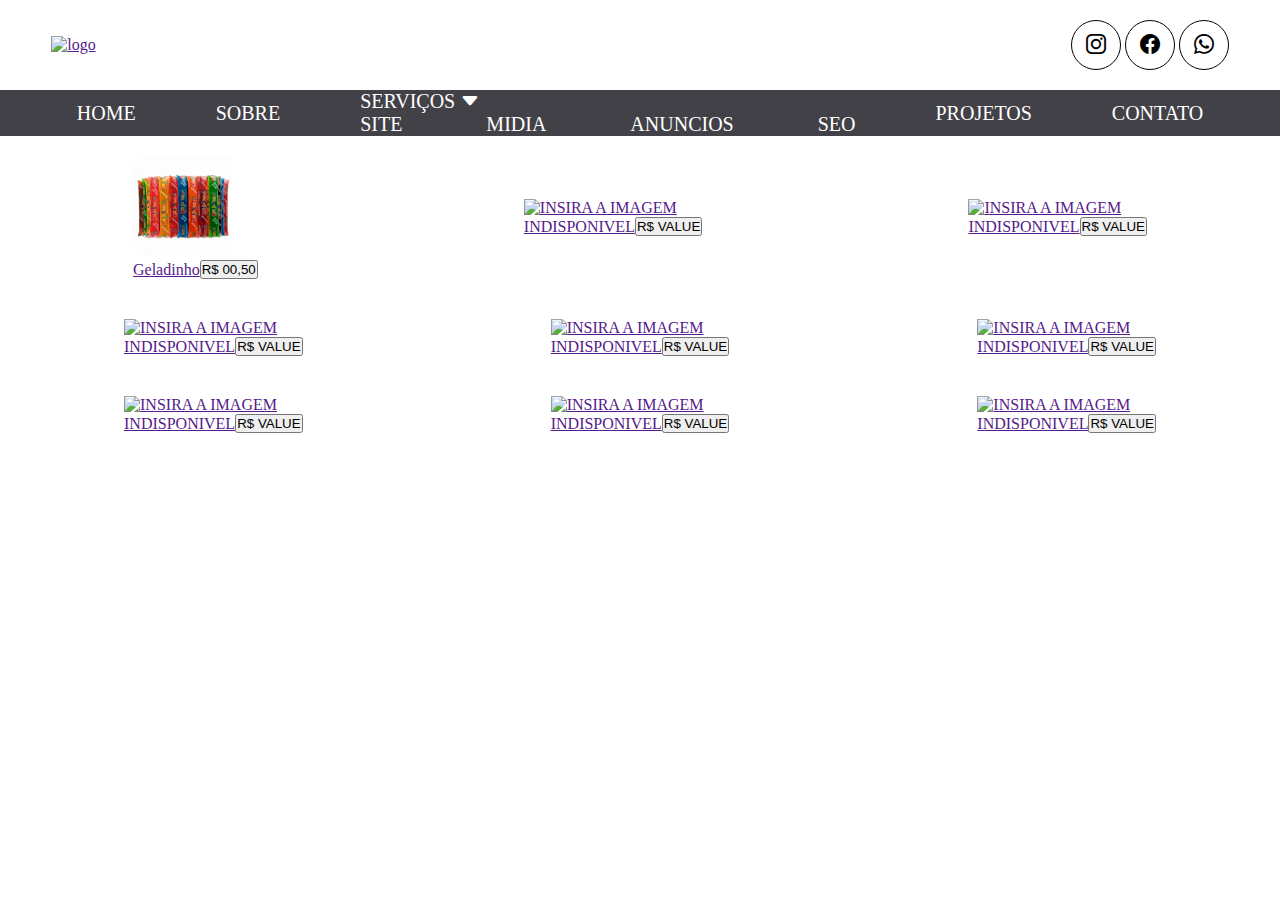
==== index.html @ e6084234 "Update index.html" ====
<!DOCTYPE html>
<html lang="pt-br">
<head>
    <title></title>
 <meta charset="utf-8">

<link rel="stylesheet" type="text/css" href="estilo.css" media="screen" />
<link rel="stylesheet" href="https://cdn.jsdelivr.net/npm/bootstrap-icons@1.11.3/font/bootstrap-icons.min.css">

</head>

<body>

    <header>        
            <section class="top-header">
                <div class="interface">
            <div class="logotipo"><a href=""><img src="" alt="logo"></a></div>
            <div class="btn-social">
                <a href=""><button><i class="bi bi-instagram"></i></button></a>
                <a href=""></a><button><i class="bi bi-facebook"></i></button></a>
                <a href=""></a><button><i class="bi bi-whatsapp"></i></button></a>
            </div>
        </div>
        </section>
        <section class="bottom-header">
            <div class="interface">
                <nav>
                    <ul>
                        <li><a href="#">HOME</a></li>
                        <li><a href="#">SOBRE</a></li>
                        <li class="drop-hover"><a href="#">SERVIÇOS <i class="bi bi-caret-down-fill"></i></a>
                            <div class="drop">
                            <a href="#">SITE</a>
                            <a href="#">MIDIA</a>
                            <a href="#">ANUNCIOS</a>
                            <a href="#">SEO</a>
                        </div>
                        </li>
                        <li><a href="#">PROJETOS</a></li>
                        <li><a href="#">CONTATO</a></li>
                    </ul>
                </nav>
            </div>
        </section>
        
    </header>

    <div class="container">
    <section class="partition">
        <ul><li>
            <div class="product"><a href=""><figure><img src="geladinho.png" alt="INSIRA A IMAGEM"><figcaption>Geladinho<p><button>R$ 00,50</button></p></figcaption></figure></a></div>
        </li>
        <li>
            <div class="product"><a href=""><figure><img src="" alt="INSIRA A IMAGEM"><figcaption>INDISPONIVEL<p><button>R$ VALUE</button></p></figcaption></figure></a></div>
        </li>
        <li>
            <div class="product"><a href=""><figure><img src="" alt="INSIRA A IMAGEM"><figcaption>INDISPONIVEL<p><button>R$ VALUE</button></p></figcaption></figure></a></div>
        </li>
    </ul>
    </section>
    <section class="partition1">
        <ul><li>
            <div class="product"><a href=""><figure><img src="" alt="INSIRA A IMAGEM"><figcaption>INDISPONIVEL<p><button>R$ VALUE</button></p></figcaption></figure></a></div>
        </li>
        <li>
            <div class="product"><a href=""><figure><img src="" alt="INSIRA A IMAGEM"><figcaption>INDISPONIVEL<p><button>R$ VALUE</button></p></figcaption></figure></a></div>
        </li>
        <li>
            <div class="produc"><a href=""><figure><img src="" alt="INSIRA A IMAGEM"><figcaption>INDISPONIVEL<p><button>R$ VALUE</button></p></figcaption></figure></a></div>
        </li>
    </ul>
    </section>
    <section class="partition2">
        <ul><li>
            <div class="product"><a href=""><figure><img src="" alt="INSIRA A IMAGEM"><figcaption>INDISPONIVEL<p><button>R$ VALUE</button></p></figcaption></figure></a></div>
        </li>
        <li>
            <div class="product"><a href=""><figure><img src="" alt="INSIRA A IMAGEM"><figcaption>INDISPONIVEL<p><button>R$ VALUE</button></p></figcaption></figure></a></div>
        </li>
        <li>
            <div class="product"><a href=""><figure><img src="" alt="INSIRA A IMAGEM"><figcaption>INDISPONIVEL<p><button>R$ VALUE</button></p></figcaption></figure></a></div>
        </li>
    </ul>
    </section>

</div>

<footer>



</footer>

</body>

</html>
---- estilo.css ----
*{
    margin: 0;
    padding: 0;
    box-sizing: border-box;
}

header{
    max-width: 100%;
    background-color: #424147;
}

.top-header{
    background-color: white;
    padding: 20px 4%;
}

.top-header .logotipo img{
    max-width: 240px;
}

.top-header > .interface{
    display: flex;
    align-items: center;
    justify-content: space-between;
}

.top-header .btn-social button{
    width: 50px;
    height: 50px;
    font-size: 20px;
    border-radius: 50%;
    background-color: transparent;
    border: 1px solid black;
    cursor: pointer;
}

.bottom-header nav ul{
    display: flex;
    align-items: center;
    justify-content: center;
    list-style-type: none;
}

.bottom-header nav ul li a{
    color: #fff;
    padding: 20px 40px;
    text-decoration: none;
    font-size: 20px;
}

.bottom-header nav ul li a:hover{
background-color: #ed6886;
color: #424147;
box-shadow: inset 0 0 #0000008a;
}

.partition ul{
    justify-content: space-around;
    display: flex;
    align-items: center;
    list-style-type: none;
}

.partition ul li{
    padding: 20px 20px;
}

.partition1 ul{
    justify-content: space-around;
    display: flex;
    align-items: center;
    list-style-type: none;
}

.partition1 ul li{
    padding: 20px 20px;
}

.partition2 ul{
    justify-content: space-around;
    display: flex;
    align-items: center;
    list-style-type: none;
}

.partition2 ul li{
    padding: 20px 20px;
}

.container img{
    height: 100px;
}

.container figcaption{
    display: flex;
    justify-content: center;
    align-items: center;
}
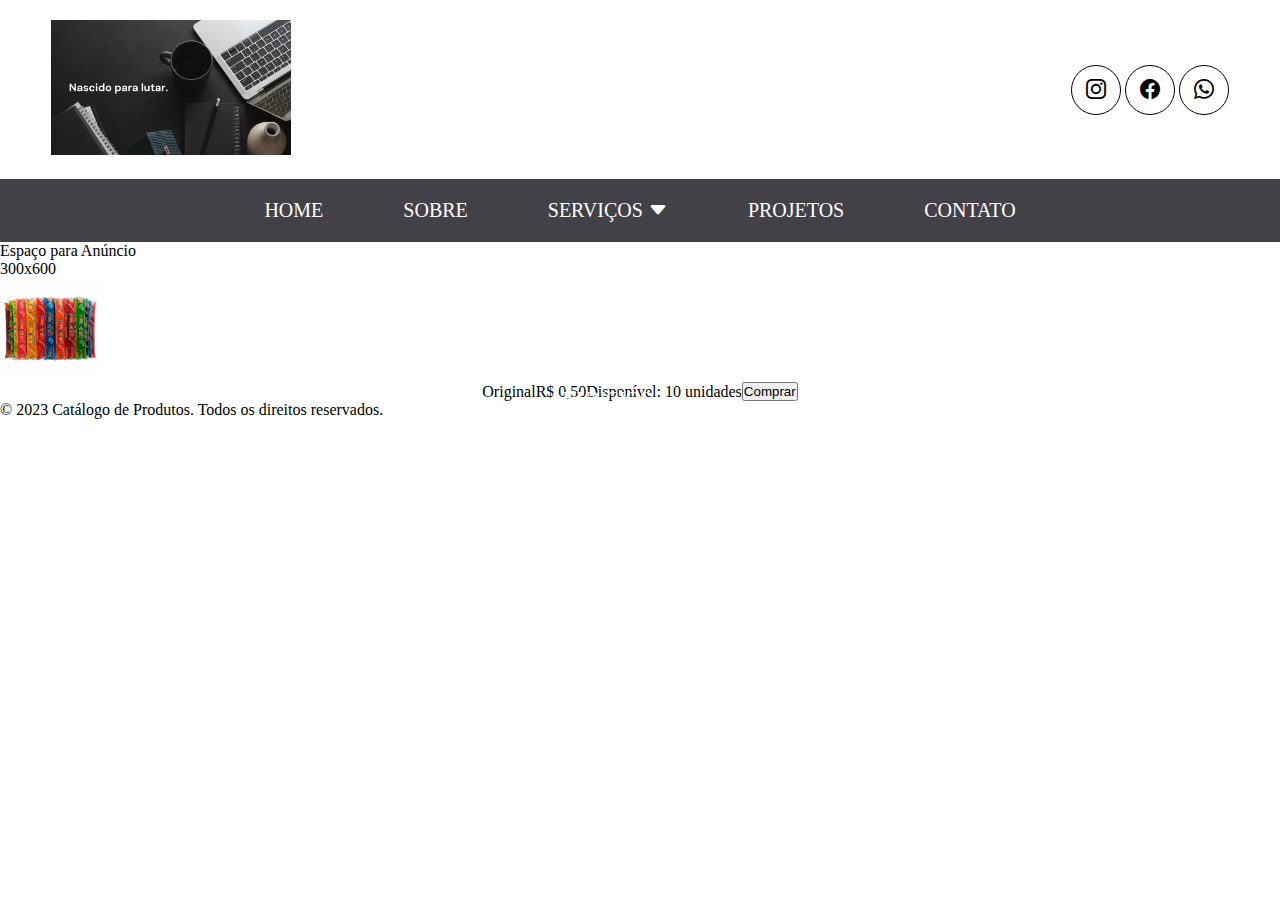
==== commit 7742463b: "Update index.html" ====
--- a/index.html
+++ b/index.html
@@ -1,26 +1,26 @@
 <!DOCTYPE html>
 <html lang="pt-br">
 <head>
-    <title></title>
- <meta charset="utf-8">
-
-<link rel="stylesheet" type="text/css" href="estilo.css" media="screen" />
-<link rel="stylesheet" href="https://cdn.jsdelivr.net/npm/bootstrap-icons@1.11.3/font/bootstrap-icons.min.css">
-
+    <title>Catálogo de Produtos</title>
+    <meta charset="utf-8">
+    <meta name="viewport" content="width=device-width, initial-scale=1.0">
+    <link rel="stylesheet" type="text/css" href="estilo.css" media="screen">
+    <link rel="stylesheet" href="https://cdn.jsdelivr.net/npm/bootstrap-icons@1.11.3/font/bootstrap-icons.min.css">
+    <!-- Google AdSense -->
+    <script async src="https://pagead2.googlesyndication.com/pagead/js/adsbygoogle.js?client=ca-pub-SEU_ID_AQUI" crossorigin="anonymous"></script>
 </head>
 
 <body>
-
     <header>        
-            <section class="top-header">
-                <div class="interface">
-            <div class="logotipo"><a href=""><img src="" alt="logo"></a></div>
-            <div class="btn-social">
-                <a href=""><button><i class="bi bi-instagram"></i></button></a>
-                <a href=""></a><button><i class="bi bi-facebook"></i></button></a>
-                <a href=""></a><button><i class="bi bi-whatsapp"></i></button></a>
+        <section class="top-header">
+            <div class="interface">
+                <div class="logotipo"><a href="#"><img src="logo.png" alt="Logo"></a></div>
+                <div class="btn-social">
+                    <a href="https://www.instagram.com/carloscataof/"><button><i class="bi bi-instagram"></i></button></a>
+                    <a href="https://www.facebook.com/carlos.cataoferreira/"><button><i class="bi bi-facebook"></i></button></a>
+                    <a href="https://wa.me/5541987908062?text="><button><i class="bi bi-whatsapp"></i></button></a>
+                </div>
             </div>
-        </div>
         </section>
         <section class="bottom-header">
             <div class="interface">
@@ -30,11 +30,11 @@
                         <li><a href="#">SOBRE</a></li>
                         <li class="drop-hover"><a href="#">SERVIÇOS <i class="bi bi-caret-down-fill"></i></a>
                             <div class="drop">
-                            <a href="#">SITE</a>
-                            <a href="#">MIDIA</a>
-                            <a href="#">ANUNCIOS</a>
-                            <a href="#">SEO</a>
-                        </div>
+                                <a href="#">SITE</a>
+                                <a href="#">MIDIA</a>
+                                <a href="#">ANUNCIOS</a>
+                                <a href="#">SEO</a>
+                            </div>
                         </li>
                         <li><a href="#">PROJETOS</a></li>
                         <li><a href="#">CONTATO</a></li>
@@ -42,55 +42,55 @@
                 </nav>
             </div>
         </section>
-        
     </header>
 
-    <div class="container">
-    <section class="partition">
-        <ul><li>
-            <div class="product"><a href=""><figure><img src="geladinho.png" alt="INSIRA A IMAGEM"><figcaption>Geladinho<p><button>R$ 00,50</button></p></figcaption></figure></a></div>
-        </li>
-        <li>
-            <div class="product"><a href=""><figure><img src="" alt="INSIRA A IMAGEM"><figcaption>INDISPONIVEL<p><button>R$ VALUE</button></p></figcaption></figure></a></div>
-        </li>
-        <li>
-            <div class="product"><a href=""><figure><img src="" alt="INSIRA A IMAGEM"><figcaption>INDISPONIVEL<p><button>R$ VALUE</button></p></figcaption></figure></a></div>
-        </li>
-    </ul>
-    </section>
-    <section class="partition1">
-        <ul><li>
-            <div class="product"><a href=""><figure><img src="" alt="INSIRA A IMAGEM"><figcaption>INDISPONIVEL<p><button>R$ VALUE</button></p></figcaption></figure></a></div>
-        </li>
-        <li>
-            <div class="product"><a href=""><figure><img src="" alt="INSIRA A IMAGEM"><figcaption>INDISPONIVEL<p><button>R$ VALUE</button></p></figcaption></figure></a></div>
-        </li>
-        <li>
-            <div class="produc"><a href=""><figure><img src="" alt="INSIRA A IMAGEM"><figcaption>INDISPONIVEL<p><button>R$ VALUE</button></p></figcaption></figure></a></div>
-        </li>
-    </ul>
-    </section>
-    <section class="partition2">
-        <ul><li>
-            <div class="product"><a href=""><figure><img src="" alt="INSIRA A IMAGEM"><figcaption>INDISPONIVEL<p><button>R$ VALUE</button></p></figcaption></figure></a></div>
-        </li>
-        <li>
-            <div class="product"><a href=""><figure><img src="" alt="INSIRA A IMAGEM"><figcaption>INDISPONIVEL<p><button>R$ VALUE</button></p></figcaption></figure></a></div>
-        </li>
-        <li>
-            <div class="product"><a href=""><figure><img src="" alt="INSIRA A IMAGEM"><figcaption>INDISPONIVEL<p><button>R$ VALUE</button></p></figcaption></figure></a></div>
-        </li>
-    </ul>
-    </section>
+    <div class="main-content">
+        <!-- Espaço para AdSense (Lado Esquerdo) -->
+        <aside class="ad-container">
+            <div class="ad-space">
+                <!-- Código do Google AdSense -->
+                <ins class="adsbygoogle"
+                     style="display:block"
+                     data-ad-client="ca-pub-SEU_ID_AQUI"
+                     data-ad-slot="SEU_SLOT_AQUI"
+                     data-ad-format="auto"
+                     data-full-width-responsive="true"></ins>
+                <script>
+                     (adsbygoogle = window.adsbygoogle || []).push({});
+                </script>
+                <!-- Espaço reservado para visualização -->
+                <div class="ad-placeholder">
+                    <p>Espaço para Anúncio</p>
+                    <p>300x600</p>
+                </div>
+            </div>
+        </aside>
 
-</div>
+        <!-- Conteúdo Principal -->
+        <div class="container">
+            <section class="catalogo">
+                <!-- Produto 1 - Disponível -->
+                <div class="product">
+                    <figure>
+                        <img src="geladinho.png" alt="Geladinho Original">
+                        <figcaption>
+                            Original
+                            <p class="price">R$ 0,50</p>
+                            <span class="stock">Disponível: 10 unidades</span>
+                            <button class="buy-btn">Comprar</button>
+                        </figcaption>
+                    </figure>
+                </div>
+                
+                <!-- Adicione mais produtos aqui -->
+            </section>
+        </div>
+    </div>
 
-<footer>
-
-
-
-</footer>
-
+    <footer class="footer">
+        <div class="interface">
+            <p>&copy; 2023 Catálogo de Produtos. Todos os direitos reservados.</p>
+        </div>
+    </footer>
 </body>
-
 </html>
--- a/estilo.css
+++ b/estilo.css
@@ -1,3 +1,90 @@
+*{
+    margin: 0;
+    padding: 0;
+    box-sizing: border-box;
+}
+
+header{
+    max-width: 100%;
+    background-color: #424147;
+}
+
+.top-header{
+    background-color: white;
+    padding: 20px 4%;
+}
+
+.top-header .logotipo img{
+    max-width: 240px;
+}
+
+.top-header > .interface{
+    display: flex;
+    align-items: center;
+    justify-content: space-between;
+}
+
+.top-header .btn-social button{
+    width: 50px;
+    height: 50px;
+    font-size: 20px;
+    border-radius: 50%;
+    background-color: transparent;
+    border: 1px solid black;
+    cursor: pointer;
+}
+
+.bottom-header nav ul{
+    display: flex;
+    align-items: center;
+    justify-content: center;
+    list-style-type: none;
+}
+
+.bottom-header nav ul li a{
+    color: #fff;
+    padding: 20px 40px;
+    text-decoration: none;
+    font-size: 20px;
+    display: block;
+    transition: .2s;
+}
+
+.bottom-header nav ul li a:hover{
+background-color: #ed6886;
+color: #424147;
+box-shadow: inset 0 0 #0000008a;
+}
+
+.drop-hover{
+    position: relative;
+}
+
+.drop-hover .drop{
+    position: absolute;
+}
+
+.partition ul{
+    justify-content: space-around;
+    display: flex;
+    align-items: center;
+    list-style-type: none;
+}
+
+.partition ul li{
+    padding: 20px 20px;
+}
+
+.container img{
+    height: 100px;
+}
+
+.container figcaption{
+    display: flex;
+    justify-content: center;
+    align-items: center;
+}
+
 *{
     margin: 0;
     padding: 0;
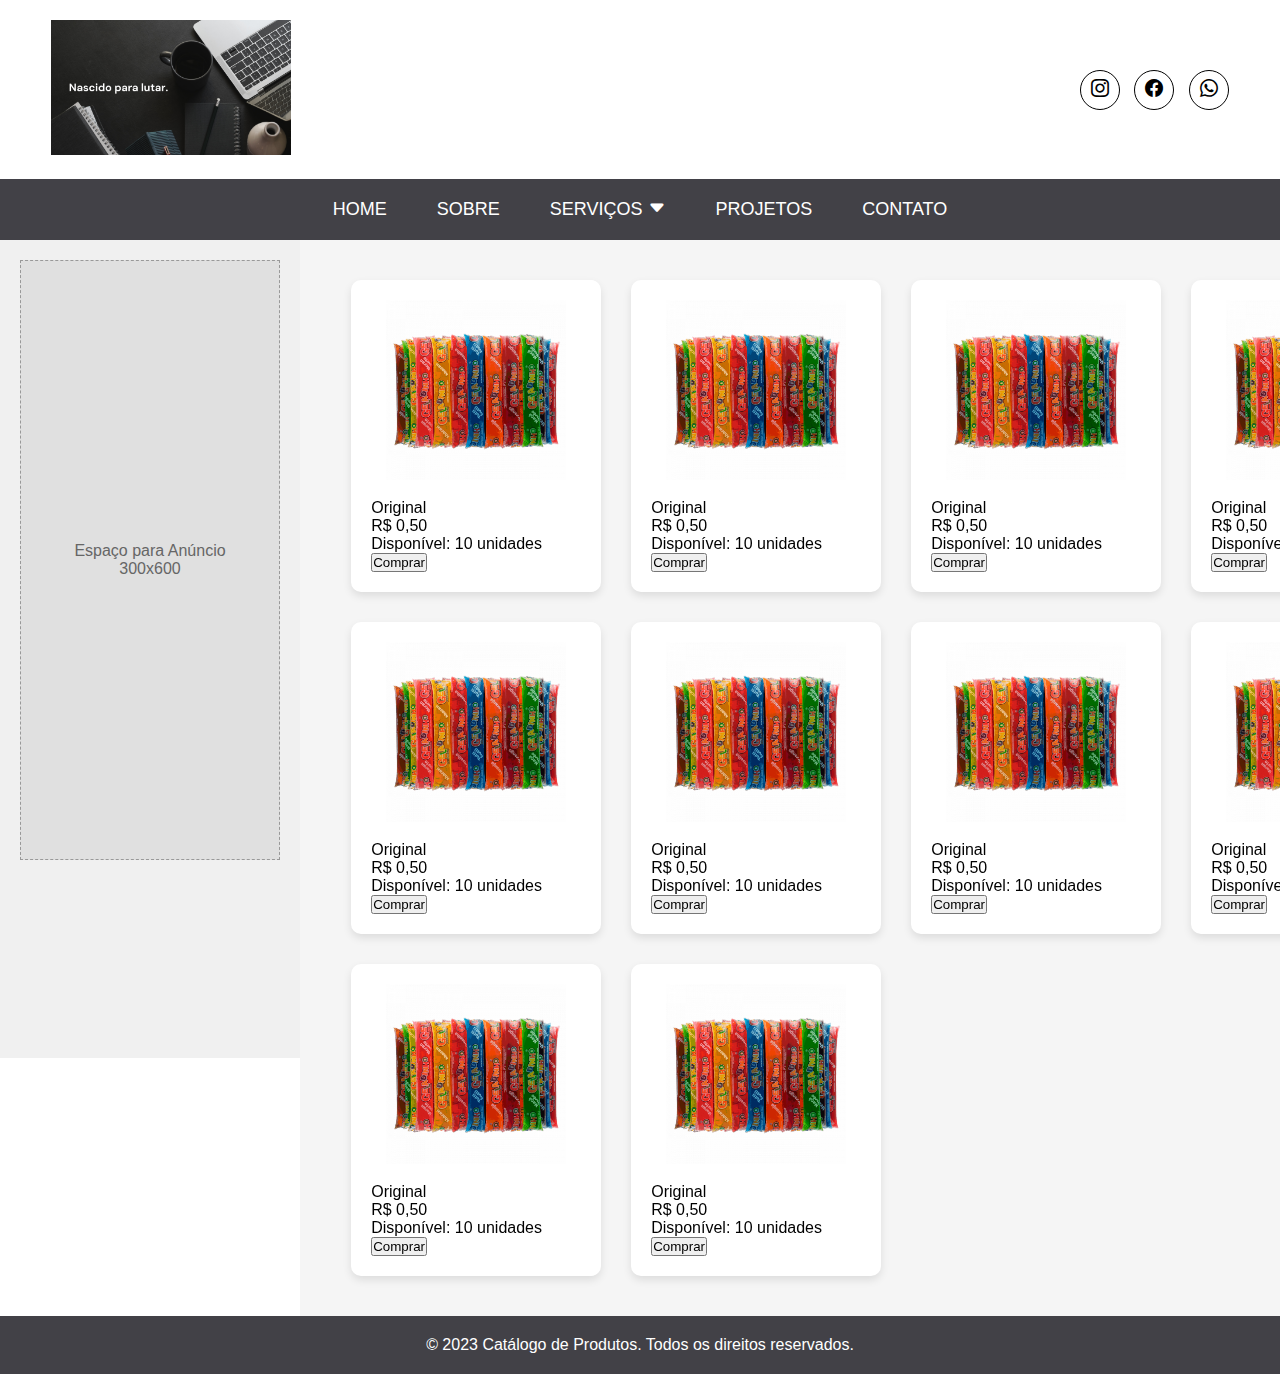
==== commit c2c9f143: "Update index.html" ====
--- a/index.html
+++ b/index.html
@@ -81,7 +81,105 @@
                         </figcaption>
                     </figure>
                 </div>
-                
+                <div class="product">
+                    <figure>
+                        <img src="geladinho.png" alt="Geladinho Original">
+                        <figcaption>
+                            Original
+                            <p class="price">R$ 0,50</p>
+                            <span class="stock">Disponível: 10 unidades</span>
+                            <button class="buy-btn">Comprar</button>
+                        </figcaption>
+                    </figure>
+                </div>
+                <div class="product">
+                    <figure>
+                        <img src="geladinho.png" alt="Geladinho Original">
+                        <figcaption>
+                            Original
+                            <p class="price">R$ 0,50</p>
+                            <span class="stock">Disponível: 10 unidades</span>
+                            <button class="buy-btn">Comprar</button>
+                        </figcaption>
+                    </figure>
+                </div>
+                <div class="product">
+                    <figure>
+                        <img src="geladinho.png" alt="Geladinho Original">
+                        <figcaption>
+                            Original
+                            <p class="price">R$ 0,50</p>
+                            <span class="stock">Disponível: 10 unidades</span>
+                            <button class="buy-btn">Comprar</button>
+                        </figcaption>
+                    </figure>
+                </div>
+                <div class="product">
+                    <figure>
+                        <img src="geladinho.png" alt="Geladinho Original">
+                        <figcaption>
+                            Original
+                            <p class="price">R$ 0,50</p>
+                            <span class="stock">Disponível: 10 unidades</span>
+                            <button class="buy-btn">Comprar</button>
+                        </figcaption>
+                    </figure>
+                </div>
+                <div class="product">
+                    <figure>
+                        <img src="geladinho.png" alt="Geladinho Original">
+                        <figcaption>
+                            Original
+                            <p class="price">R$ 0,50</p>
+                            <span class="stock">Disponível: 10 unidades</span>
+                            <button class="buy-btn">Comprar</button>
+                        </figcaption>
+                    </figure>
+                </div>
+                <div class="product">
+                    <figure>
+                        <img src="geladinho.png" alt="Geladinho Original">
+                        <figcaption>
+                            Original
+                            <p class="price">R$ 0,50</p>
+                            <span class="stock">Disponível: 10 unidades</span>
+                            <button class="buy-btn">Comprar</button>
+                        </figcaption>
+                    </figure>
+                </div>
+                <div class="product">
+                    <figure>
+                        <img src="geladinho.png" alt="Geladinho Original">
+                        <figcaption>
+                            Original
+                            <p class="price">R$ 0,50</p>
+                            <span class="stock">Disponível: 10 unidades</span>
+                            <button class="buy-btn">Comprar</button>
+                        </figcaption>
+                    </figure>
+                </div>
+                <div class="product">
+                    <figure>
+                        <img src="geladinho.png" alt="Geladinho Original">
+                        <figcaption>
+                            Original
+                            <p class="price">R$ 0,50</p>
+                            <span class="stock">Disponível: 10 unidades</span>
+                            <button class="buy-btn">Comprar</button>
+                        </figcaption>
+                    </figure>
+                </div>
+                <div class="product">
+                    <figure>
+                        <img src="geladinho.png" alt="Geladinho Original">
+                        <figcaption>
+                            Original
+                            <p class="price">R$ 0,50</p>
+                            <span class="stock">Disponível: 10 unidades</span>
+                            <button class="buy-btn">Comprar</button>
+                        </figcaption>
+                    </figure>
+                </div>
                 <!-- Adicione mais produtos aqui -->
             </section>
         </div>
--- a/estilo.css
+++ b/estilo.css
@@ -1,185 +1,249 @@
-*{
+* {
     margin: 0;
     padding: 0;
     box-sizing: border-box;
-}
-
-header{
+    font-family: 'Segoe UI', Tahoma, Geneva, Verdana, sans-serif;
+}
+
+/* HEADER STYLES */
+header {
     max-width: 100%;
     background-color: #424147;
-}
-
-.top-header{
+    position: sticky;
+    top: 0;
+    z-index: 1000;
+}
+
+.top-header {
     background-color: white;
     padding: 20px 4%;
 }
 
-.top-header .logotipo img{
+.top-header .logotipo img {
     max-width: 240px;
-}
-
-.top-header > .interface{
+    height: auto;
+}
+
+.interface {
+    max-width: 1280px;
+    margin: 0 auto;
+}
+
+.top-header > .interface {
     display: flex;
     align-items: center;
     justify-content: space-between;
 }
 
-.top-header .btn-social button{
-    width: 50px;
-    height: 50px;
-    font-size: 20px;
+.top-header .btn-social button {
+    width: 40px;
+    height: 40px;
+    font-size: 18px;
     border-radius: 50%;
     background-color: transparent;
     border: 1px solid black;
     cursor: pointer;
-}
-
-.bottom-header nav ul{
+    margin-left: 10px;
+    transition: all 0.3s ease;
+}
+
+.top-header .btn-social button:hover {
+    background-color: #ed6886;
+    color: white;
+    border-color: #ed6886;
+}
+
+.bottom-header nav ul {
     display: flex;
     align-items: center;
     justify-content: center;
     list-style-type: none;
 }
 
-.bottom-header nav ul li a{
+.bottom-header nav ul li a {
     color: #fff;
-    padding: 20px 40px;
+    padding: 20px 25px;
     text-decoration: none;
-    font-size: 20px;
+    font-size: 18px;
     display: block;
-    transition: .2s;
-}
-
-.bottom-header nav ul li a:hover{
-background-color: #ed6886;
-color: #424147;
-box-shadow: inset 0 0 #0000008a;
-}
-
-.drop-hover{
+    transition: 0.2s;
+}
+
+.bottom-header nav ul li a:hover {
+    background-color: #ed6886;
+    color: #424147;
+    box-shadow: inset 0 0 #0000008a;
+}
+
+.drop-hover {
     position: relative;
 }
 
-.drop-hover .drop{
+.drop-hover:hover .drop {
+    display: block;
+}
+
+.drop-hover .drop {
     position: absolute;
-}
-
-.partition ul{
-    justify-content: space-around;
-    display: flex;
-    align-items: center;
-    list-style-type: none;
-}
-
-.partition ul li{
-    padding: 20px 20px;
-}
-
-.container img{
-    height: 100px;
-}
-
-.container figcaption{
-    display: flex;
-    justify-content: center;
-    align-items: center;
-}
-
-*{
-    margin: 0;
-    padding: 0;
-    box-sizing: border-box;
-}
-
-header{
-    max-width: 100%;
-    background-color: #424147;
-}
-
-.top-header{
-    background-color: white;
-    padding: 20px 4%;
-}
-
-.top-header .logotipo img{
-    max-width: 240px;
-}
-
-.top-header > .interface{
-    display: flex;
-    align-items: center;
-    justify-content: space-between;
-}
-
-.top-header .btn-social button{
-    width: 50px;
-    height: 50px;
-    font-size: 20px;
-    border-radius: 50%;
-    background-color: transparent;
-    border: 1px solid black;
-    cursor: pointer;
-}
-
-.bottom-header nav ul{
+    background-color: #5b5a5f;
+    width: 100%;
+    display: none;
+    z-index: 1;
+}
+
+.drop-hover .drop a {
+    padding: 10px;
+    display: block;
+    text-align: center;
+}
+
+.drop-hover .drop a:hover {
+    background-color: #ed6886;
+}
+
+/* LAYOUT PRINCIPAL COM ADVERTISEMENT */
+.main-content {
+    display: flex;
+    min-height: 80vh;
+}
+
+.ad-container {
+    width: 300px;
+    min-width: 300px;
+    background: #f0f0f0;
+    padding: 20px;
+    position: sticky;
+    top: 82px;
+    height: calc(100vh - 82px);
+    overflow-y: auto;
+}
+
+.ad-space {
+    position: relative;
+    width: 100%;
+    height: 600px;
+    background: #e0e0e0;
     display: flex;
     align-items: center;
     justify-content: center;
-    list-style-type: none;
-}
-
-.bottom-header nav ul li a{
-    color: #fff;
-    padding: 20px 40px;
-    text-decoration: none;
-    font-size: 20px;
-}
-
-.bottom-header nav ul li a:hover{
-background-color: #ed6886;
-color: #424147;
-box-shadow: inset 0 0 #0000008a;
-}
-
-.partition ul{
-    justify-content: space-around;
-    display: flex;
-    align-items: center;
-    list-style-type: none;
-}
-
-.partition ul li{
-    padding: 20px 20px;
-}
-
-.partition1 ul{
-    justify-content: space-around;
-    display: flex;
-    align-items: center;
-    list-style-type: none;
-}
-
-.partition1 ul li{
-    padding: 20px 20px;
-}
-
-.partition2 ul{
-    justify-content: space-around;
-    display: flex;
-    align-items: center;
-    list-style-type: none;
-}
-
-.partition2 ul li{
-    padding: 20px 20px;
-}
-
-.container img{
-    height: 100px;
-}
-
-.container figcaption{
-    display: flex;
-    justify-content: center;
-    align-items: center;
-}
+    flex-direction: column;
+    border: 1px dashed #999;
+}
+
+.ad-placeholder {
+    text-align: center;
+    color: #666;
+}
+
+.container {
+    flex: 1;
+    padding: 40px 4%;
+    background-color: #f5f5f5;
+}
+
+/* CATALOG STYLES */
+.catalogo {
+    display: grid;
+    grid-template-columns: repeat(auto-fill, minmax(250px, 1fr));
+    gap: 30px;
+    max-width: 1280px;
+    margin: 0 auto;
+}
+
+.product {
+    background: white;
+    border-radius: 10px;
+    padding: 20px;
+    box-shadow: 0 4px 8px rgba(0,0,0,0.1);
+    transition: transform 0.3s, box-shadow 0.3s;
+    position: relative;
+}
+
+.product:hover {
+    transform: translateY(-5px);
+    box-shadow: 0 6px 12px rgba(0,0,0,0.15);
+}
+
+.product img {
+    width: 100%;
+    height: 180px;
+    object-fit: contain;
+    margin-bottom: 15px;
+    border-radius: 5px;
+}
+
+/* ... (mantenha o resto do CSS do catálogo como estava anteriormente) ... */
+
+/* FOOTER STYLES */
+.footer {
+    background-color: #424147;
+    color: white;
+    padding: 20px 4%;
+    text-align: center;
+}
+
+.footer p {
+    margin: 0;
+}
+
+/* RESPONSIVE ADJUSTMENTS */
+@media (max-width: 1024px) {
+    .ad-container {
+        width: 250px;
+        min-width: 250px;
+    }
+    
+    .ad-space {
+        height: 500px;
+    }
+}
+
+@media (max-width: 768px) {
+    .main-content {
+        flex-direction: column;
+    }
+    
+    .ad-container {
+        width: 100%;
+        position: static;
+        height: auto;
+        padding: 10px;
+    }
+    
+    .ad-space {
+        height: 250px;
+        margin-bottom: 20px;
+    }
+    
+    .top-header > .interface {
+        flex-direction: column;
+    }
+    
+    .top-header .btn-social {
+        margin-top: 15px;
+    }
+    
+    .bottom-header nav ul {
+        flex-wrap: wrap;
+    }
+    
+    .bottom-header nav ul li a {
+        padding: 15px 20px;
+        font-size: 16px;
+    }
+    
+    .catalogo {
+        grid-template-columns: repeat(auto-fill, minmax(200px, 1fr));
+        gap: 20px;
+    }
+}
+
+@media (max-width: 480px) {
+    .catalogo {
+        grid-template-columns: 1fr;
+    }
+    
+    .bottom-header nav ul li a {
+        padding: 10px 15px;
+    }
+}
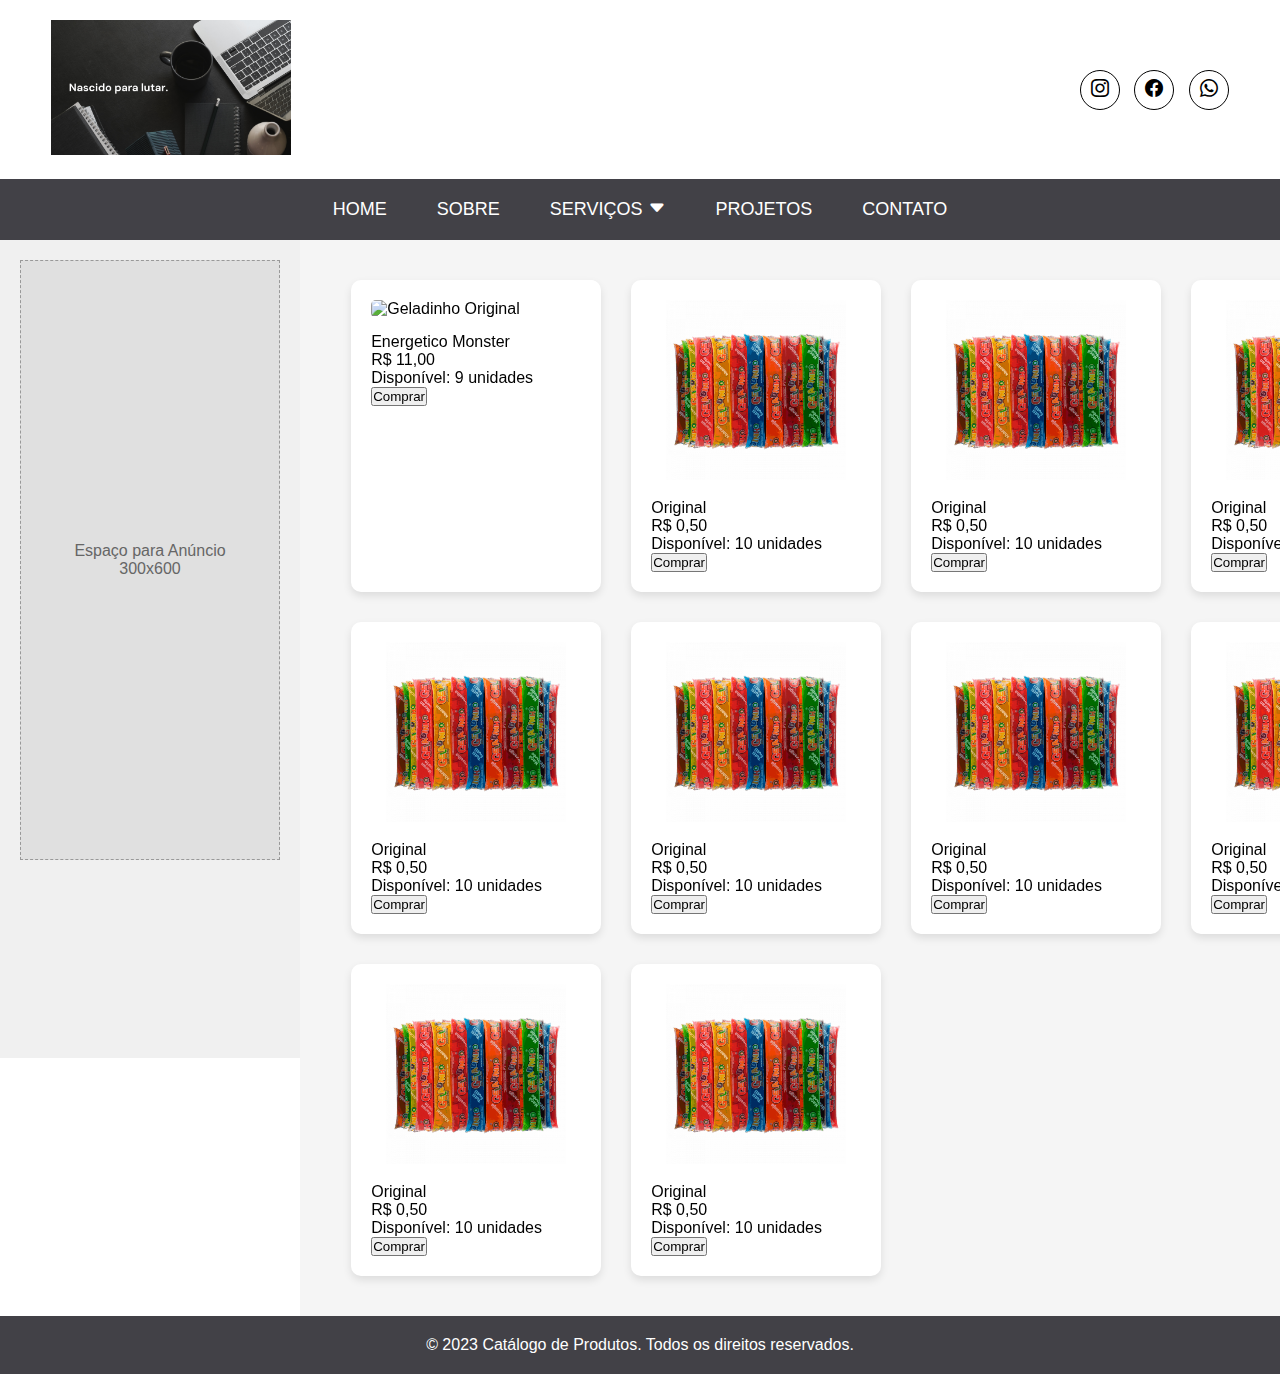
==== commit 83356c68: "Update index.html" ====
--- a/index.html
+++ b/index.html
@@ -16,9 +16,9 @@
             <div class="interface">
                 <div class="logotipo"><a href="#"><img src="logo.png" alt="Logo"></a></div>
                 <div class="btn-social">
-                    <a href="https://www.instagram.com/carloscataof/"><button><i class="bi bi-instagram"></i></button></a>
-                    <a href="https://www.facebook.com/carlos.cataoferreira/"><button><i class="bi bi-facebook"></i></button></a>
-                    <a href="https://wa.me/5541987908062?text="><button><i class="bi bi-whatsapp"></i></button></a>
+                    <a href="#"><button><i class="bi bi-instagram"></i></button></a>
+                    <a href="#"><button><i class="bi bi-facebook"></i></button></a>
+                    <a href="#"><button><i class="bi bi-whatsapp"></i></button></a>
                 </div>
             </div>
         </section>
@@ -72,11 +72,11 @@
                 <!-- Produto 1 - Disponível -->
                 <div class="product">
                     <figure>
-                        <img src="geladinho.png" alt="Geladinho Original">
+                        <img src="Energetico-Monster-oritignal.jpeg" alt="Geladinho Original">
                         <figcaption>
-                            Original
-                            <p class="price">R$ 0,50</p>
-                            <span class="stock">Disponível: 10 unidades</span>
+                            Energetico Monster
+                            <p class="price">R$ 11,00</p>
+                            <span class="stock">Disponível: 9 unidades</span>
                             <button class="buy-btn">Comprar</button>
                         </figcaption>
                     </figure>
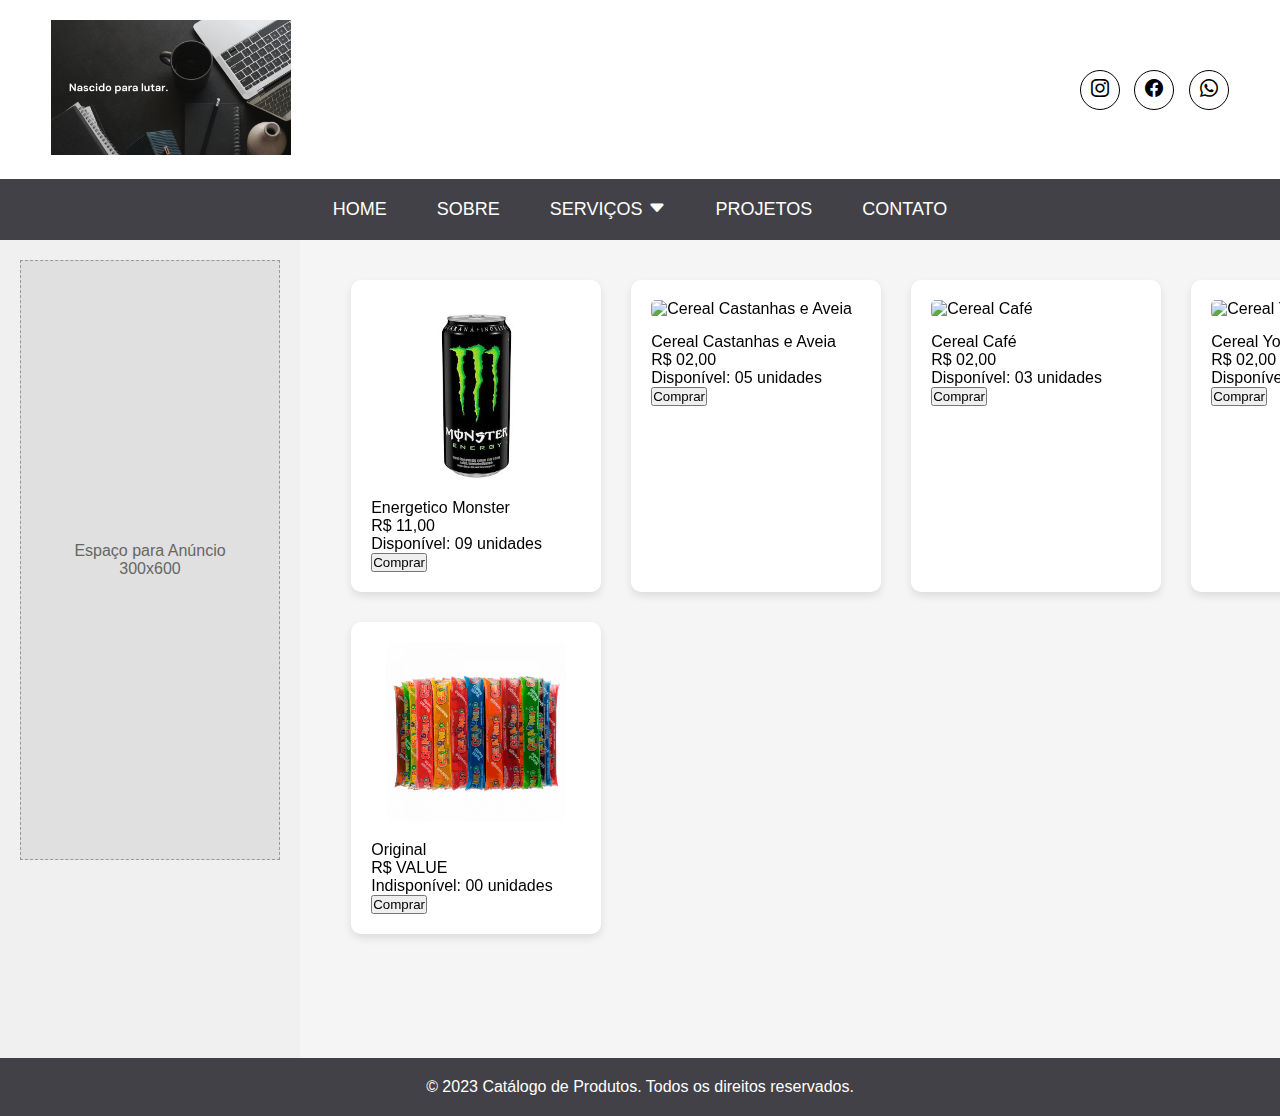
==== commit ae654776: "Update index.html" ====
--- a/index.html
+++ b/index.html
@@ -72,11 +72,44 @@
                 <!-- Produto 1 - Disponível -->
                 <div class="product">
                     <figure>
-                        <img src="Energetico-Monster-oritignal.jpeg" alt="Geladinho Original">
+                        <img src="Energetico-Monster-oritignal.jpeg" alt="Energetico Monster">
                         <figcaption>
                             Energetico Monster
                             <p class="price">R$ 11,00</p>
-                            <span class="stock">Disponível: 9 unidades</span>
+                            <span class="stock">Disponível: 09 unidades</span>
+                            <button class="buy-btn">Comprar</button>
+                        </figcaption>
+                    </figure>
+                </div>
+                <div class="product">
+                    <figure>
+                        <img src="castanhas-e-aveia-light-4.jpg" alt="Cereal Castanhas e Aveia">
+                        <figcaption>
+                            Cereal Castanhas e Aveia
+                            <p class="price">R$ 02,00</p>
+                            <span class="stock">Disponível: 05 unidades</span>
+                            <button class="buy-btn">Comprar</button>
+                        </figcaption>
+                    </figure>
+                </div>
+                <div class="product">
+                    <figure>
+                        <img src="cereal-cafe.png" alt="Cereal Café">
+                        <figcaption>
+                            Cereal Café
+                            <p class="price">R$ 02,00</p>
+                            <span class="stock">Disponível: 03 unidades</span>
+                            <button class="buy-btn">Comprar</button>
+                        </figcaption>
+                    </figure>
+                </div>
+                <div class="product">
+                    <figure>
+                        <img src="yogurte-e-granberry.png" alt="Cereal Yogurte">
+                        <figcaption>
+                            Cereal Yogurte
+                            <p class="price">R$ 02,00</p>
+                            <span class="stock">Disponível: 04 unidades</span>
                             <button class="buy-btn">Comprar</button>
                         </figcaption>
                     </figure>
@@ -86,100 +119,16 @@
                         <img src="geladinho.png" alt="Geladinho Original">
                         <figcaption>
                             Original
-                            <p class="price">R$ 0,50</p>
-                            <span class="stock">Disponível: 10 unidades</span>
+                            <p class="price">R$ VALUE</p>
+                            <span class="stock">Indisponível: 00 unidades</span>
                             <button class="buy-btn">Comprar</button>
                         </figcaption>
                     </figure>
-                </div>
-                <div class="product">
-                    <figure>
-                        <img src="geladinho.png" alt="Geladinho Original">
-                        <figcaption>
-                            Original
-                            <p class="price">R$ 0,50</p>
-                            <span class="stock">Disponível: 10 unidades</span>
-                            <button class="buy-btn">Comprar</button>
-                        </figcaption>
-                    </figure>
-                </div>
-                <div class="product">
-                    <figure>
-                        <img src="geladinho.png" alt="Geladinho Original">
-                        <figcaption>
-                            Original
-                            <p class="price">R$ 0,50</p>
-                            <span class="stock">Disponível: 10 unidades</span>
-                            <button class="buy-btn">Comprar</button>
-                        </figcaption>
-                    </figure>
-                </div>
-                <div class="product">
-                    <figure>
-                        <img src="geladinho.png" alt="Geladinho Original">
-                        <figcaption>
-                            Original
-                            <p class="price">R$ 0,50</p>
-                            <span class="stock">Disponível: 10 unidades</span>
-                            <button class="buy-btn">Comprar</button>
-                        </figcaption>
-                    </figure>
-                </div>
-                <div class="product">
-                    <figure>
-                        <img src="geladinho.png" alt="Geladinho Original">
-                        <figcaption>
-                            Original
-                            <p class="price">R$ 0,50</p>
-                            <span class="stock">Disponível: 10 unidades</span>
-                            <button class="buy-btn">Comprar</button>
-                        </figcaption>
-                    </figure>
-                </div>
-                <div class="product">
-                    <figure>
-                        <img src="geladinho.png" alt="Geladinho Original">
-                        <figcaption>
-                            Original
-                            <p class="price">R$ 0,50</p>
-                            <span class="stock">Disponível: 10 unidades</span>
-                            <button class="buy-btn">Comprar</button>
-                        </figcaption>
-                    </figure>
-                </div>
-                <div class="product">
-                    <figure>
-                        <img src="geladinho.png" alt="Geladinho Original">
-                        <figcaption>
-                            Original
-                            <p class="price">R$ 0,50</p>
-                            <span class="stock">Disponível: 10 unidades</span>
-                            <button class="buy-btn">Comprar</button>
-                        </figcaption>
-                    </figure>
-                </div>
-                <div class="product">
-                    <figure>
-                        <img src="geladinho.png" alt="Geladinho Original">
-                        <figcaption>
-                            Original
-                            <p class="price">R$ 0,50</p>
-                            <span class="stock">Disponível: 10 unidades</span>
-                            <button class="buy-btn">Comprar</button>
-                        </figcaption>
-                    </figure>
-                </div>
-                <div class="product">
-                    <figure>
-                        <img src="geladinho.png" alt="Geladinho Original">
-                        <figcaption>
-                            Original
-                            <p class="price">R$ 0,50</p>
-                            <span class="stock">Disponível: 10 unidades</span>
-                            <button class="buy-btn">Comprar</button>
-                        </figcaption>
-                    </figure>
-                </div>
+                </div>                        
+                <!-- Adicione mais produtos aqui -->
+            </section>
+        </div>
+    </div>
                 <!-- Adicione mais produtos aqui -->
             </section>
         </div>
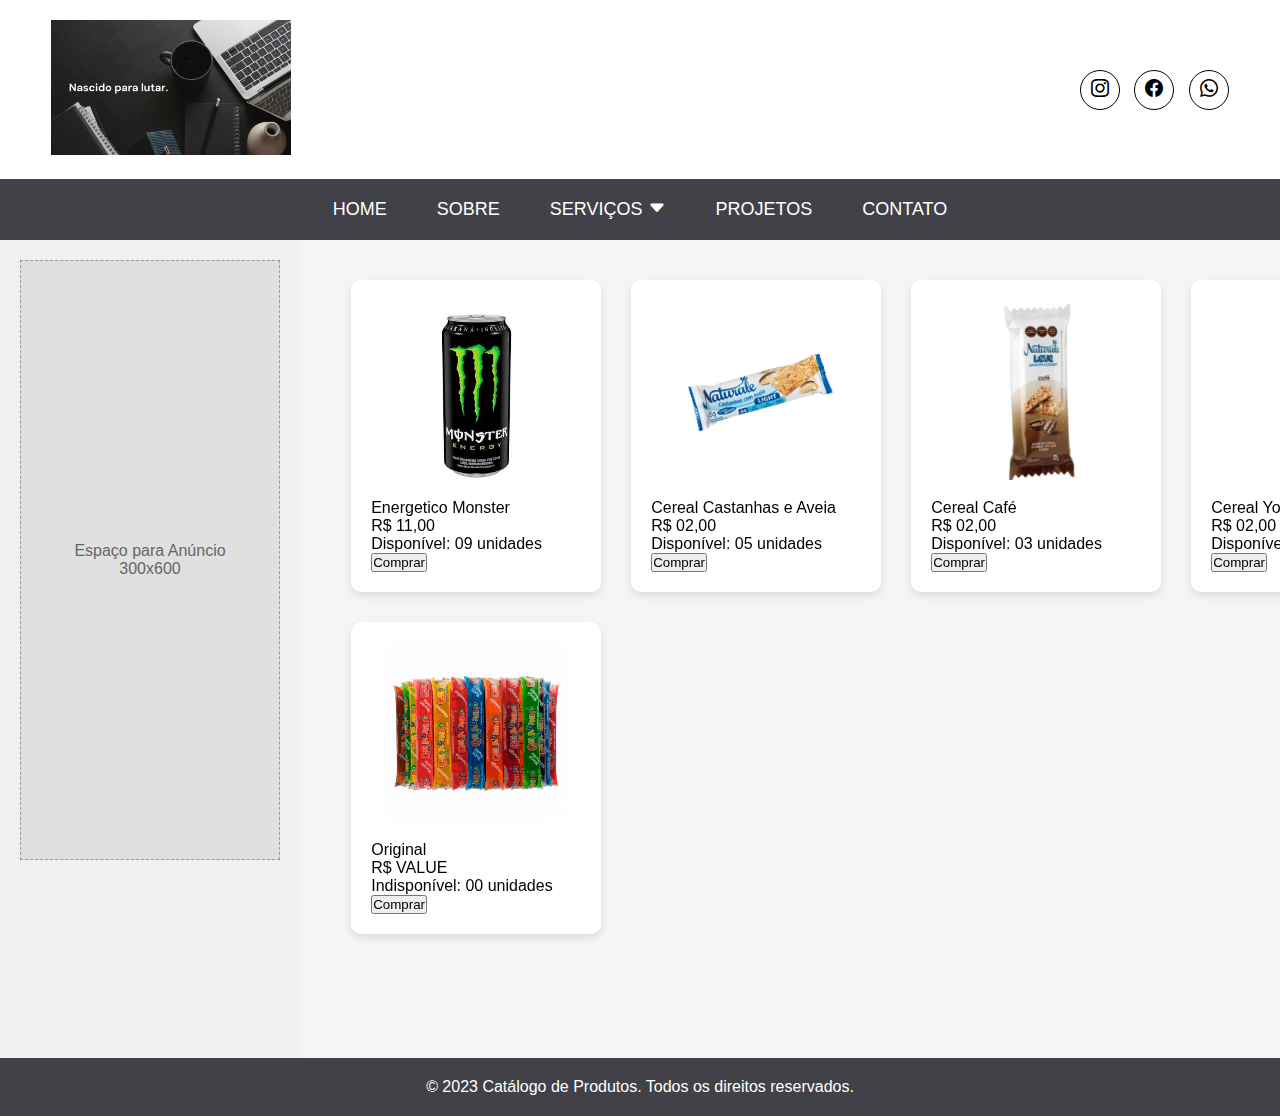
==== commit a415cf23: "Update index.html" ====
--- a/index.html
+++ b/index.html
@@ -109,7 +109,7 @@
                         <figcaption>
                             Cereal Yogurte
                             <p class="price">R$ 02,00</p>
-                            <span class="stock">Disponível: 04 unidades</span>
+                            <span class="stock">Disponível: 03 unidades</span>
                             <button class="buy-btn">Comprar</button>
                         </figcaption>
                     </figure>
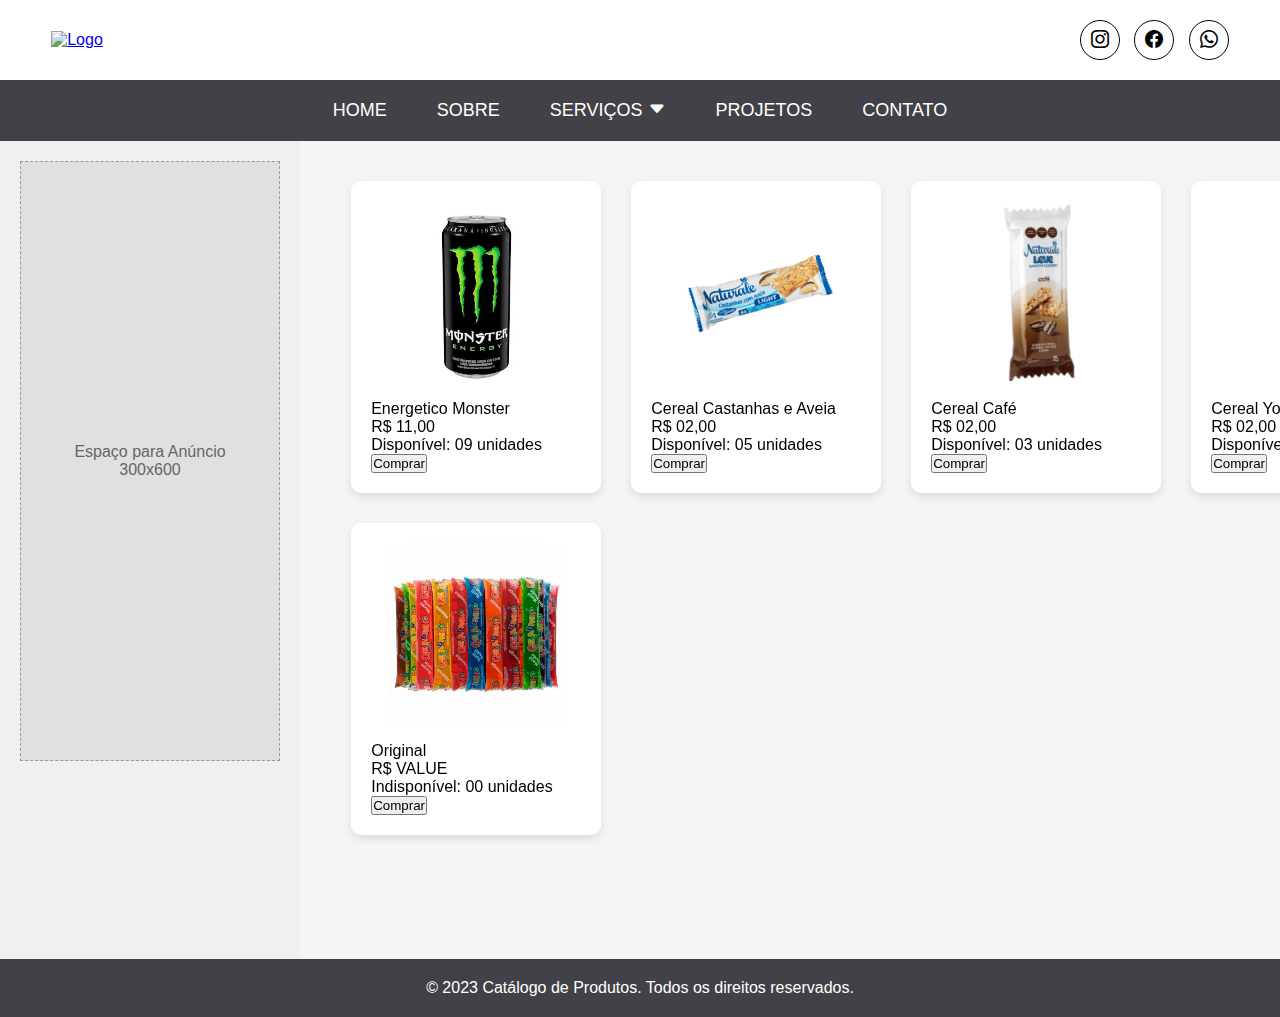
==== commit f01aa90d: "Update index.html" ====
--- a/index.html
+++ b/index.html
@@ -14,7 +14,7 @@
     <header>        
         <section class="top-header">
             <div class="interface">
-                <div class="logotipo"><a href="#"><img src="logo.png" alt="Logo"></a></div>
+                <div class="logotipo"><a href="#"><img src="" alt="Logo"></a></div>
                 <div class="btn-social">
                     <a href="#"><button><i class="bi bi-instagram"></i></button></a>
                     <a href="#"><button><i class="bi bi-facebook"></i></button></a>
